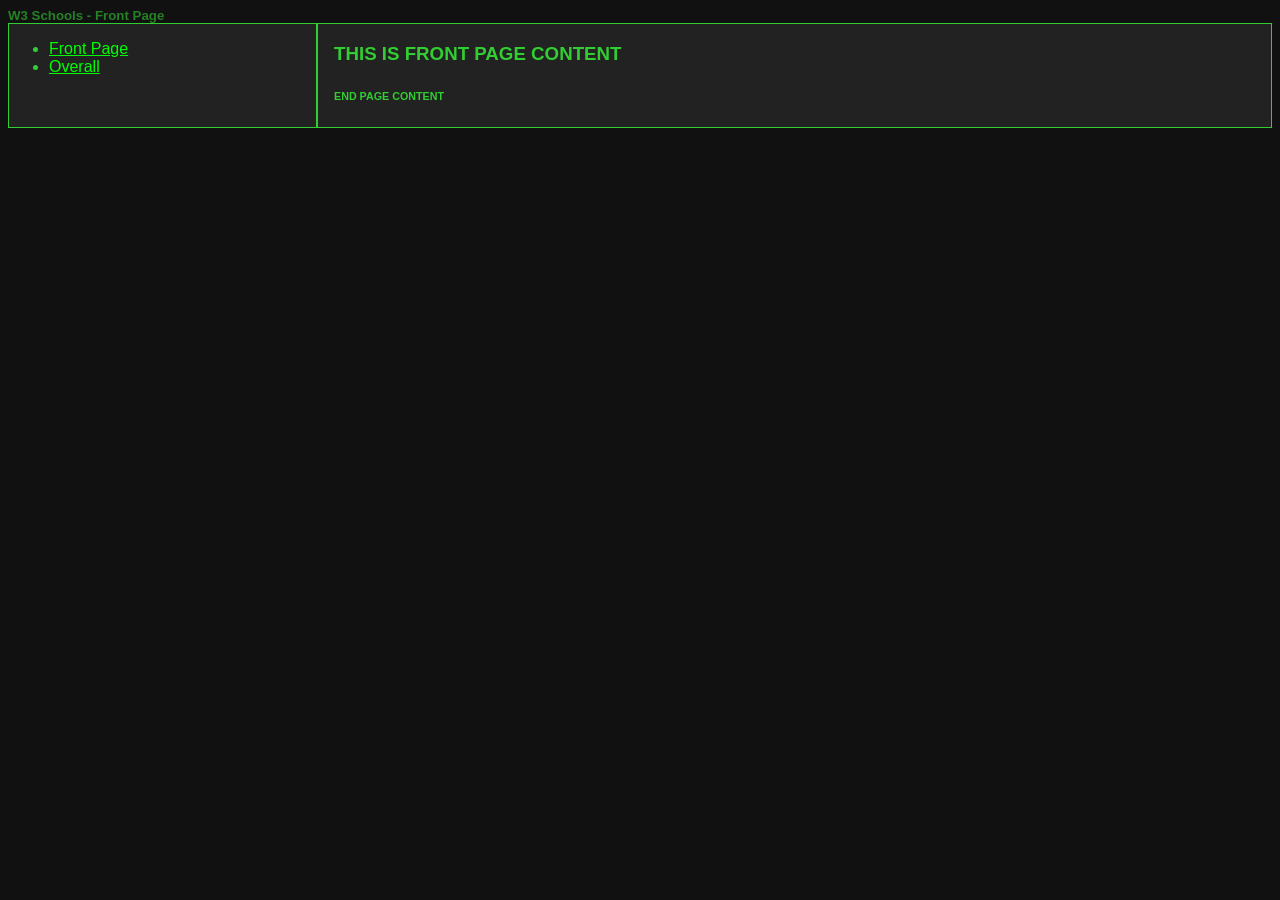
==== index.html @ 2457ec1e "MAIN  - initiation" ====
<!DOCTYPE html>
<html lang="en">
  <head>
    <meta charset="UTF-8" />
    <meta http-equiv="X-UA-Compatible" content="IE=edge" />
    <meta name="viewport" content="width=device-width, initial-scale=1.0" />
    <title>W3 Schools - Java Script tutorial</title>
    <link rel="stylesheet" href="style.css" />
  </head>
  <body>
    <h5>W3 Schools - Front Page</h5>
    <div class="flexer container">
      <div id="menu">
        <ul class="main-nav">
          <li class="list-item"><a href="/index.html">Front Page</a></li>
          <li class="list-item"><a href="/topics/00-overall.html">Overall</a></li>
        </ul>
      </div>
      <div id="content">
        <script src="./app.js"></script>
      </div>
    </div>
  </body>
</html>
---- style.css ----
body {
  background-color: #111;
  color: limegreen;
  font-family: 'Segoe UI', sans-serif;
}

a {
  color: lime;
}

strong {
  font-weight: 900;
}

h5 {
  margin: 0;
  opacity: 0.6;
}

.container {
  background-color: #222;

  margin: 0 auto;
}

.flexer {
  display: flex;
}

#menu {
  flex: 4;
  border: 1px solid limegreen;
}

#content {
  padding: 0 16px;
  flex: 12;
  border: 1px solid limegreen;
}
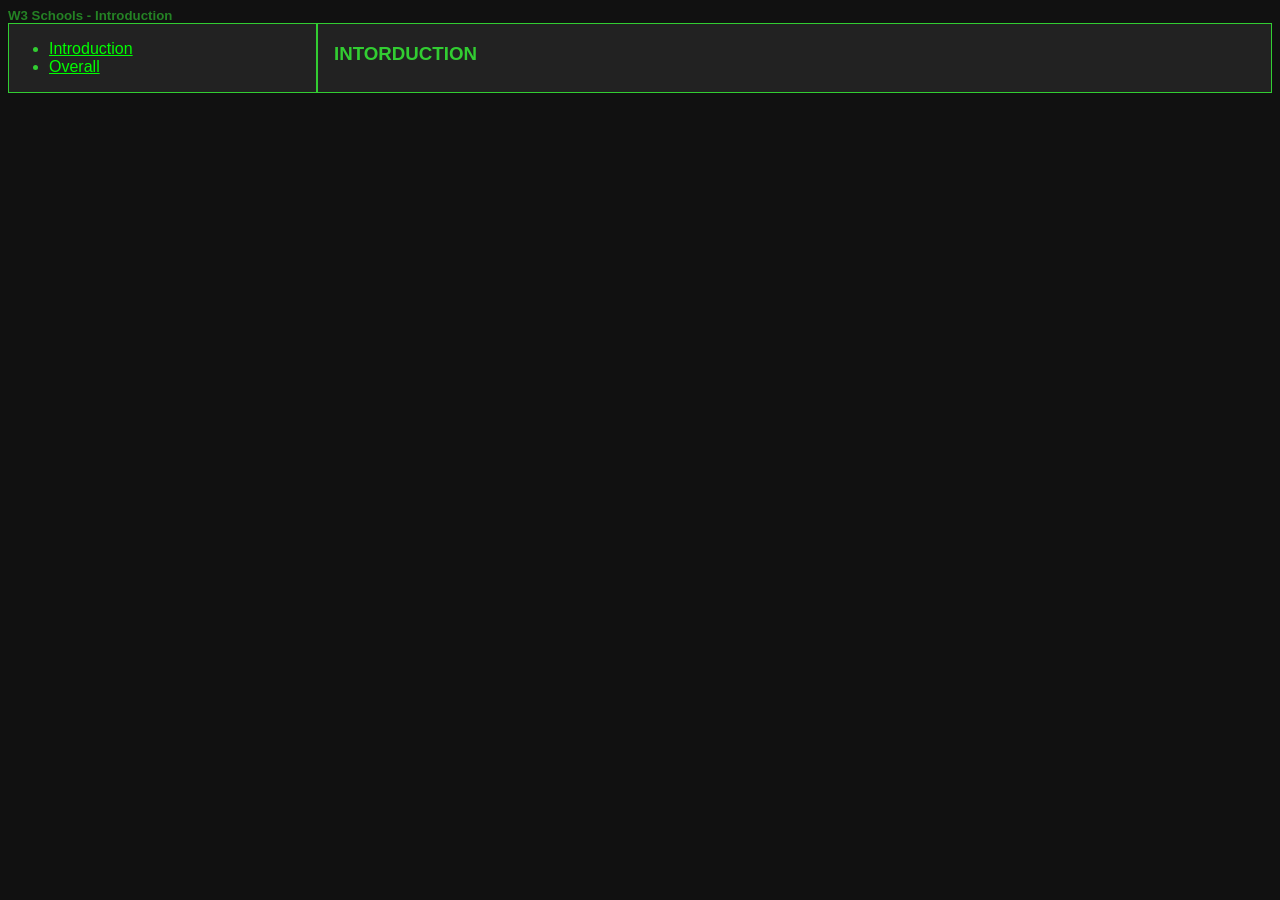
==== commit d0acdfa5: "INTRODUCTION" ====
--- a/index.html
+++ b/index.html
@@ -8,11 +8,11 @@
     <link rel="stylesheet" href="style.css" />
   </head>
   <body>
-    <h5>W3 Schools - Front Page</h5>
+    <h5>W3 Schools - Introduction</h5>
     <div class="flexer container">
       <div id="menu">
         <ul class="main-nav">
-          <li class="list-item"><a href="/index.html">Front Page</a></li>
+          <li class="list-item"><a href="/index.html">Introduction</a></li>
           <li class="list-item"><a href="/topics/00-overall.html">Overall</a></li>
         </ul>
       </div>
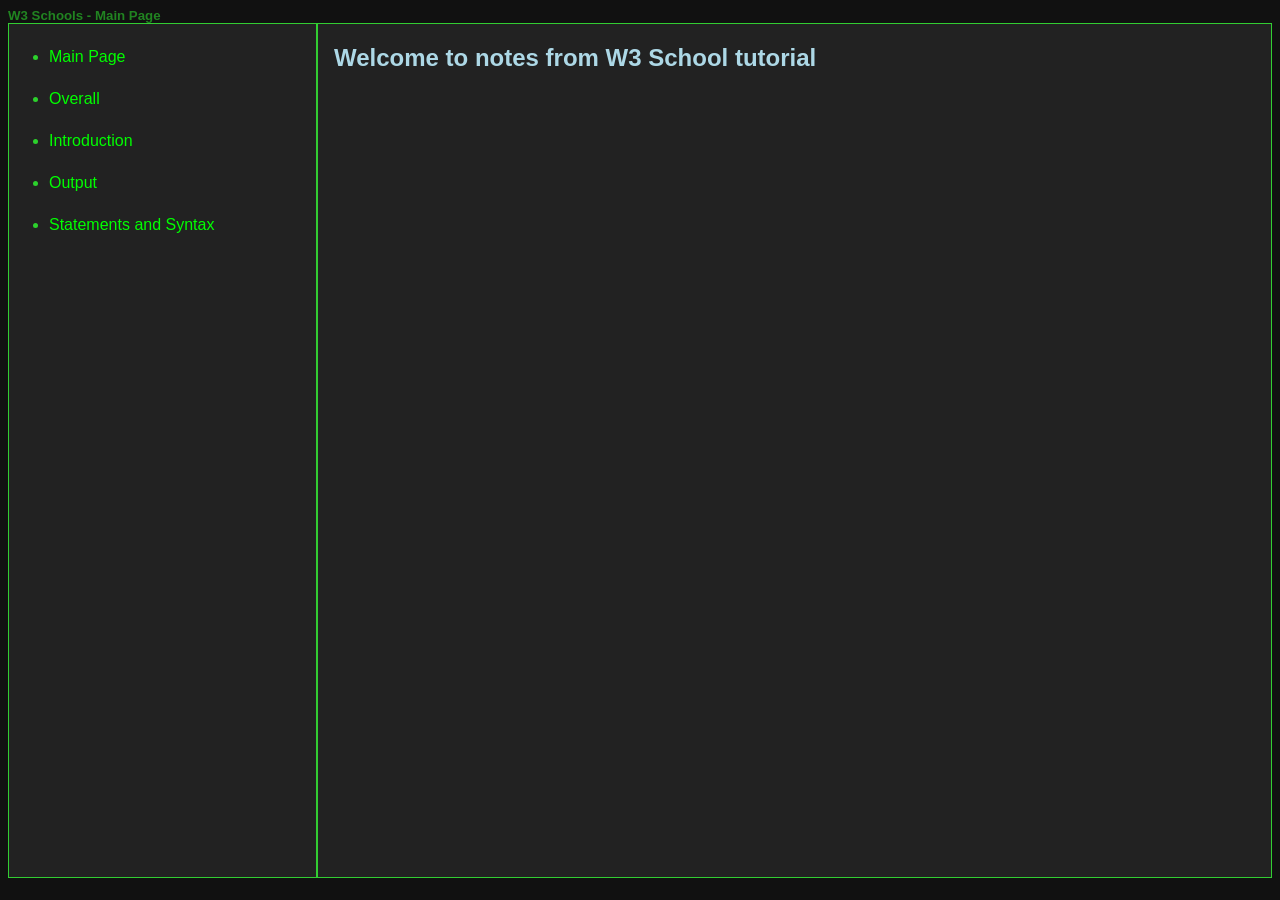
==== commit 93111451: "STATEMENTS" ====
--- a/index.html
+++ b/index.html
@@ -8,17 +8,18 @@
     <link rel="stylesheet" href="style.css" />
   </head>
   <body>
-    <h5>W3 Schools - Introduction</h5>
+    <h5>W3 Schools - Main Page</h5>
     <div class="flexer container">
-      <div id="menu">
-        <ul class="main-nav">
-          <li class="list-item"><a href="/index.html">Introduction</a></li>
-          <li class="list-item"><a href="/topics/00-overall.html">Overall</a></li>
-        </ul>
-      </div>
+      <div id="menu"></div>
       <div id="content">
-        <script src="./app.js"></script>
+        <h2>Welcome to notes from W3 School tutorial</h2>
       </div>
     </div>
+
+    <!--  -->
+    <!--  -->
+    <!--  -->
+    <script src="/jquery.js"></script>
+    <script src="./app.js"></script>
   </body>
 </html>
--- a/style.css
+++ b/style.css
@@ -1,15 +1,21 @@
 body {
   background-color: #111;
-  color: limegreen;
+  color: rgb(44, 209, 44);
   font-family: 'Segoe UI', sans-serif;
 }
 
 a {
   color: lime;
+  text-decoration: none;
 }
 
 strong {
-  font-weight: 900;
+  font-weight: 700;
+}
+
+h4,
+h2 {
+  color: lightblue;
 }
 
 h5 {
@@ -17,10 +23,14 @@
   opacity: 0.6;
 }
 
+li {
+  margin: 0.5em 0;
+}
+
 .container {
   background-color: #222;
-
   margin: 0 auto;
+  min-height: 95vh;
 }
 
 .flexer {
@@ -37,3 +47,19 @@
   flex: 12;
   border: 1px solid limegreen;
 }
+
+.list-item {
+  margin: 1.5em 0;
+}
+
+.mark {
+  font-weight: 700;
+  font-size: 1.25rem;
+  color: yellow;
+}
+
+.att,
+.att-list {
+  font-weight: 500;
+  color: yellow;
+}
